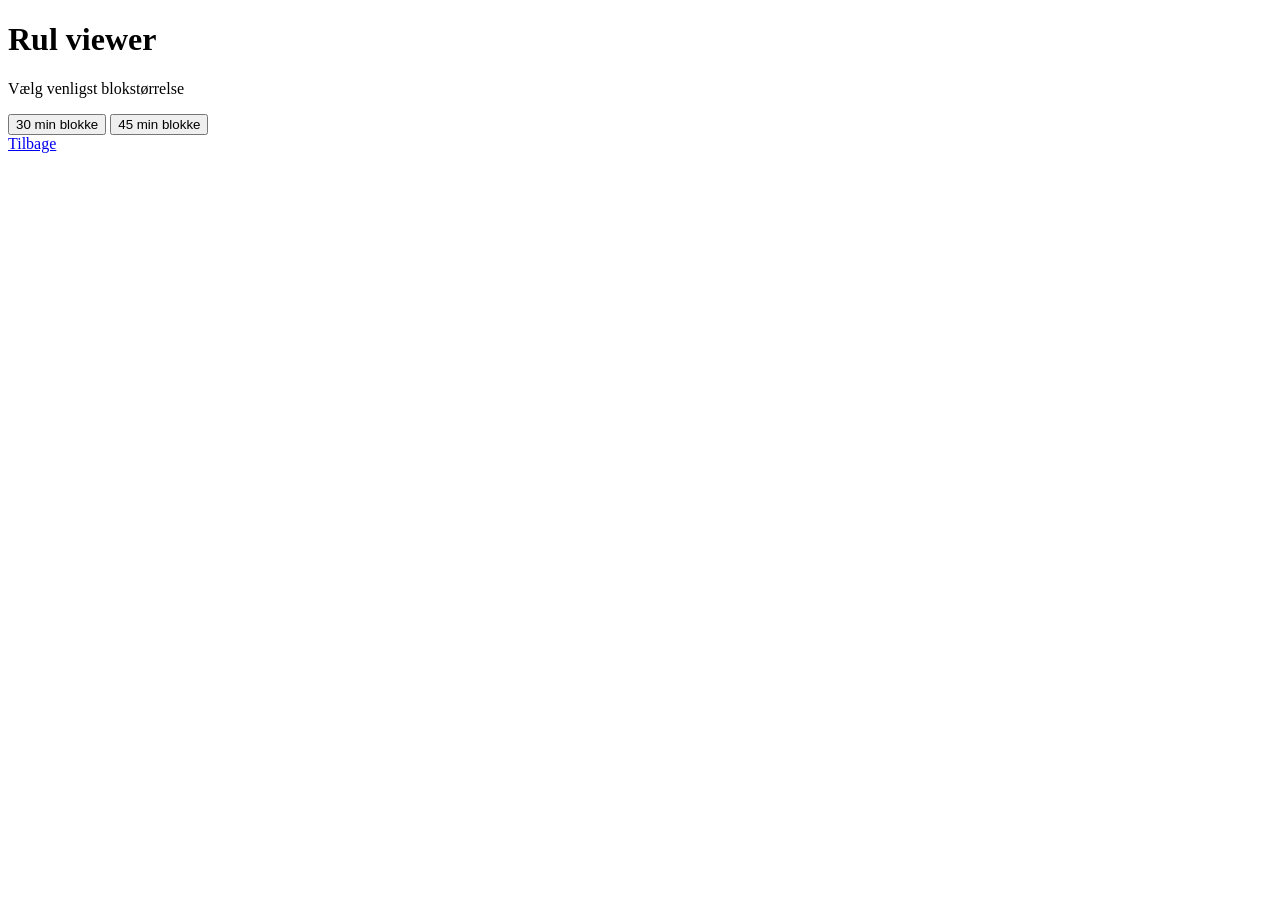
==== blocksize.html @ cd6a44e4 "Add files via upload Første version" ====
<!DOCTYPE html>
<html lang="da">
<head>
  <meta charset="UTF-8" />
  <meta name="viewport" content="width=device-width, initial-scale=1.0" />
  <title>Rul viewer</title>
  <link rel="stylesheet" href="css/style.css" />
</head>
<body>
  <header class="top-bar">
    <h1>Rul viewer</h1>
  </header>

  <main>
    <p class="page-intro">Vælg venligst blokstørrelse</p>
    <div class="block-choice">
      <button class="btn block-btn" id="block-30-btn">30 min blokke</button>
      <button class="btn block-btn" id="block-45-btn">45 min blokke</button>
    </div>
  </main>

  <a class="btn btn-secondary btn-back" href="vagttype.html">Tilbage</a>

  <script src="js/state.js"></script>
  <script src="js/blocksize.js"></script>
</body>
</html>
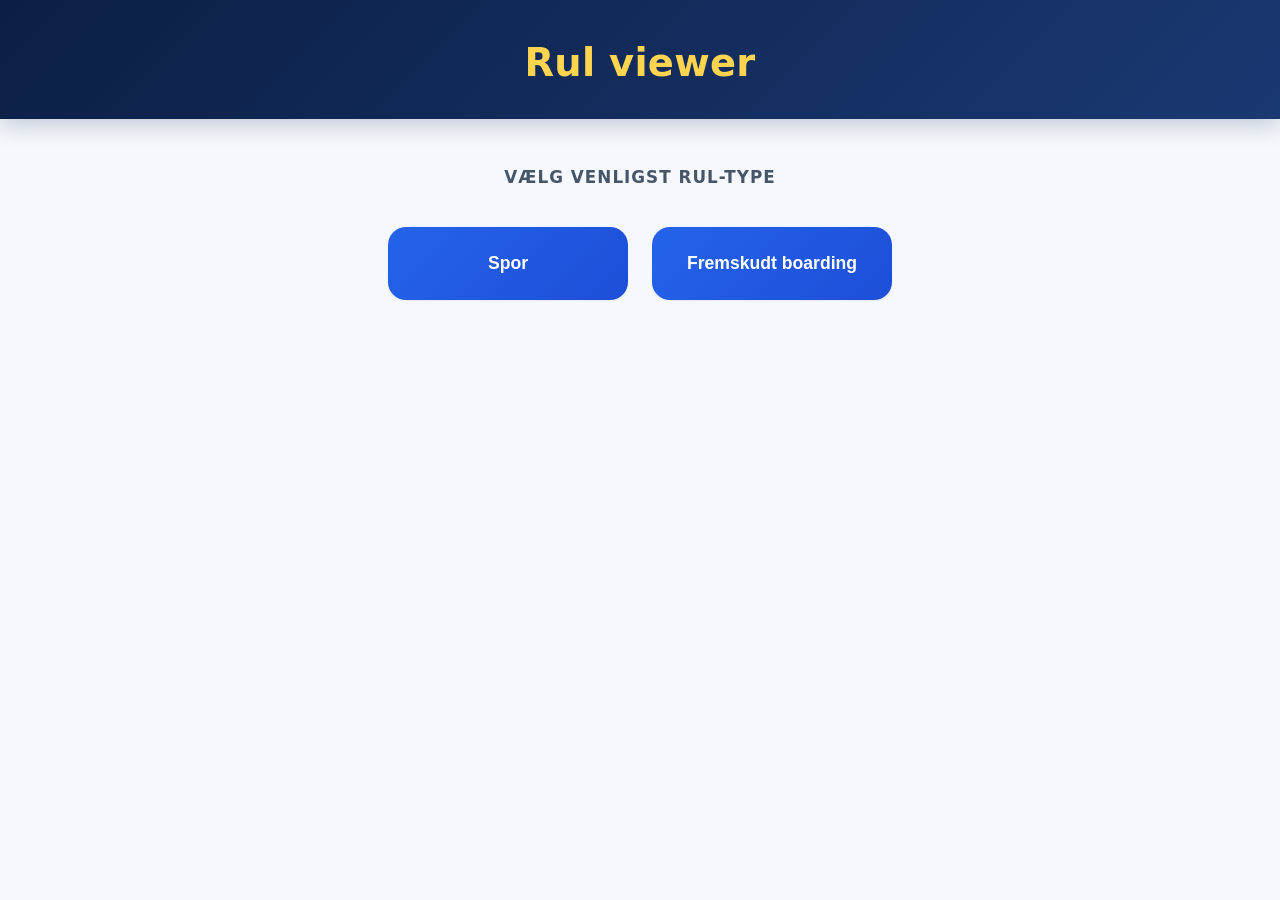
==== commit 449db716: "Update blocksize.html" ====
--- a/blocksize.html
+++ b/blocksize.html
@@ -3,7 +3,7 @@
 <head>
   <meta charset="UTF-8" />
   <meta name="viewport" content="width=device-width, initial-scale=1.0" />
-  <title>Rul viewer</title>
+  <title>Rul Beregner</title>
   <link rel="stylesheet" href="css/style.css" />
 </head>
 <body>
--- a/css/style.css
+++ b/css/style.css
@@ -0,0 +1,359 @@
+:root {
+  --navy-900: #0b1f45;
+  --navy-800: #122a5c;
+  --navy-700: #1a3872;
+  --blue-700: #1d4ed8;
+  --blue-600: #2563eb;
+  --blue-500: #3b82f6;
+  --blue-400: #60a5fa;
+  --blue-200: #bfdbfe;
+  --blue-100: #dbeafe;
+  --blue-50: #eff6ff;
+  --slate-900: #0f172a;
+  --slate-600: #475569;
+  --slate-400: #94a3b8;
+  --slate-200: #e2e8f0;
+  --slate-100: #eef2f7;
+  --slate-50: #f5f8fc;
+  --yellow-400: #ffd54f;
+  --red-600: #dc2626;
+  --red-100: #fde2e2;
+  --radius-sm: 8px;
+  --radius-md: 12px;
+  --radius-lg: 18px;
+  --shadow-sm: 0 1px 2px rgba(15, 23, 42, 0.06);
+  --shadow-md: 0 6px 20px rgba(15, 23, 42, 0.08);
+  --shadow-lg: 0 12px 32px rgba(15, 23, 42, 0.14);
+}
+
+* {
+  box-sizing: border-box;
+}
+
+body {
+  margin: 0;
+  font-family: "Segoe UI", system-ui, -apple-system, "Helvetica Neue", Arial, sans-serif;
+  background: var(--slate-50);
+  color: var(--slate-900);
+  min-height: 100vh;
+}
+
+/* ---------- Header ---------- */
+header.top-bar {
+  background: linear-gradient(135deg, var(--navy-900), var(--navy-700));
+  padding: 40px 20px 34px;
+  text-align: center;
+  box-shadow: 0 4px 24px rgba(11, 31, 69, 0.25);
+}
+
+header.top-bar h1 {
+  margin: 0;
+  color: var(--yellow-400);
+  font-size: 2.4rem;
+  font-weight: 700;
+  letter-spacing: 0.3px;
+}
+
+/* ---------- Layout ---------- */
+main {
+  max-width: 1100px;
+  margin: 0 auto;
+  padding: 48px 24px 120px;
+}
+
+.page-intro {
+  text-align: center;
+  font-size: 1.05rem;
+  font-weight: 600;
+  color: var(--slate-600);
+  margin: 0 0 8px;
+  text-transform: uppercase;
+  letter-spacing: 0.06em;
+}
+
+/* ---------- Buttons ---------- */
+.btn {
+  display: inline-block;
+  border: none;
+  border-radius: var(--radius-md);
+  background: linear-gradient(135deg, var(--blue-600), var(--blue-700));
+  color: #ffffff;
+  font-weight: 600;
+  font-size: 1rem;
+  padding: 14px 28px;
+  cursor: pointer;
+  text-align: center;
+  text-decoration: none;
+  box-shadow: var(--shadow-sm);
+  transition: transform 0.15s ease, box-shadow 0.15s ease, background 0.15s ease;
+}
+
+.btn:hover:not(:disabled) {
+  transform: translateY(-1px);
+  box-shadow: var(--shadow-md);
+}
+
+.btn:active:not(:disabled) {
+  transform: translateY(0);
+}
+
+.btn:disabled {
+  background: var(--slate-200);
+  color: var(--slate-400);
+  box-shadow: none;
+  cursor: not-allowed;
+}
+
+.btn-secondary {
+  background: #ffffff;
+  color: var(--navy-800);
+  border: 1.5px solid var(--blue-200);
+  box-shadow: var(--shadow-sm);
+}
+
+.btn-secondary:hover:not(:disabled) {
+  background: var(--blue-50);
+  border-color: var(--blue-400);
+}
+
+.btn-back {
+  position: fixed;
+  left: 24px;
+  bottom: 24px;
+  padding: 12px 22px 12px 18px;
+  box-shadow: var(--shadow-lg);
+}
+
+.btn-back::before {
+  content: "\2190";
+  margin-right: 8px;
+  font-weight: 700;
+}
+
+/* ---------- Front page: rul-type / vagttype pickers ---------- */
+.mode-choice,
+.block-choice {
+  display: flex;
+  justify-content: center;
+  gap: 24px;
+  margin-top: 40px;
+  flex-wrap: wrap;
+}
+
+.mode-btn,
+.block-btn {
+  min-width: 240px;
+  padding: 26px 30px;
+  font-size: 1.1rem;
+  border-radius: var(--radius-lg);
+}
+
+.shift-columns {
+  display: flex;
+  justify-content: center;
+  gap: 48px;
+  flex-wrap: wrap;
+  margin-top: 36px;
+}
+
+.shift-column {
+  display: flex;
+  flex-direction: column;
+  align-items: stretch;
+  gap: 14px;
+  min-width: 200px;
+}
+
+.shift-category {
+  text-align: center;
+  font-weight: 700;
+  font-size: 0.85rem;
+  letter-spacing: 0.08em;
+  text-transform: uppercase;
+  color: var(--blue-700);
+  padding-bottom: 10px;
+  border-bottom: 2px solid var(--blue-200);
+  margin-bottom: 4px;
+}
+
+.shift-time {
+  background: #ffffff;
+  border: 1.5px solid var(--slate-200);
+  border-left: 4px solid var(--blue-500);
+  border-radius: var(--radius-sm);
+  padding: 14px 20px;
+  text-align: center;
+  font-weight: 600;
+  color: var(--slate-900);
+  cursor: pointer;
+  box-shadow: var(--shadow-sm);
+  transition: transform 0.15s ease, box-shadow 0.15s ease, border-color 0.15s ease;
+}
+
+.shift-time:hover {
+  transform: translateY(-2px);
+  box-shadow: var(--shadow-md);
+  border-color: var(--blue-500);
+}
+
+.shift-time.selected {
+  background: var(--blue-600);
+  border-color: var(--blue-700);
+  color: #ffffff;
+}
+
+/* ---------- Position page ---------- */
+.position-page {
+  display: flex;
+  justify-content: space-between;
+  align-items: flex-start;
+  flex-wrap: wrap;
+  gap: 48px;
+  margin-top: 40px;
+}
+
+.person-row {
+  display: flex;
+  flex-direction: column;
+  align-items: center;
+  gap: 22px;
+}
+
+.speech-bubble {
+  position: relative;
+  background: var(--navy-800);
+  color: #ffffff;
+  border-radius: var(--radius-lg);
+  padding: 18px 24px;
+  max-width: 260px;
+  text-align: center;
+  font-weight: 600;
+  box-shadow: var(--shadow-md);
+}
+
+.speech-bubble::after {
+  content: "";
+  position: absolute;
+  bottom: -12px;
+  left: 30px;
+  border-width: 12px 8px 0 0;
+  border-style: solid;
+  border-color: var(--navy-800) transparent transparent transparent;
+}
+
+.person-icon {
+  font-size: 4.5rem;
+  line-height: 1;
+  filter: grayscale(0.15);
+}
+
+.position-controls {
+  display: flex;
+  flex-direction: column;
+  align-items: center;
+  gap: 14px;
+  background: #ffffff;
+  border: 1px solid var(--slate-200);
+  border-radius: var(--radius-lg);
+  padding: 28px 36px;
+  box-shadow: var(--shadow-sm);
+}
+
+.position-controls > p {
+  margin: 0;
+  font-weight: 600;
+  color: var(--slate-600);
+}
+
+select#position-select {
+  border-radius: var(--radius-sm);
+  border: 1.5px solid var(--slate-200);
+  padding: 12px 18px;
+  font-size: 1rem;
+  background: var(--slate-50);
+  font-weight: 600;
+  color: var(--slate-900);
+  min-width: 200px;
+}
+
+select#position-select:focus {
+  outline: none;
+  border-color: var(--blue-500);
+  box-shadow: 0 0 0 3px var(--blue-100);
+}
+
+.create-btn-row {
+  width: 100%;
+  display: flex;
+  justify-content: center;
+  margin-top: 40px;
+}
+
+/* ---------- Schedule page ---------- */
+.oversigt-layout {
+  display: flex;
+  gap: 56px;
+  align-items: flex-start;
+  flex-wrap: wrap;
+}
+
+.oversigt-info {
+  flex: 1;
+  min-width: 260px;
+}
+
+.info-card {
+  background: var(--blue-50);
+  border: 1px solid var(--blue-100);
+  border-left: 4px solid var(--blue-500);
+  border-radius: var(--radius-lg);
+  padding: 26px;
+  font-weight: 600;
+  color: var(--navy-800);
+  margin-bottom: 28px;
+  line-height: 1.5;
+}
+
+table.rul-table {
+  border-collapse: collapse;
+  min-width: 320px;
+  background: #ffffff;
+  border-radius: var(--radius-md);
+  overflow: hidden;
+  box-shadow: var(--shadow-md);
+}
+
+table.rul-table th,
+table.rul-table td {
+  padding: 12px 28px;
+  text-align: center;
+  border-bottom: 1px solid var(--slate-100);
+}
+
+table.rul-table thead th {
+  background: var(--navy-800);
+  color: #ffffff;
+  font-size: 0.95rem;
+  font-weight: 600;
+  letter-spacing: 0.03em;
+}
+
+table.rul-table tbody tr:hover {
+  background: var(--blue-50);
+}
+
+table.rul-table tbody tr:last-child td {
+  border-bottom: none;
+}
+
+.error-box {
+  background: var(--red-100);
+  border: 1px solid var(--red-600);
+  border-radius: var(--radius-md);
+  padding: 20px;
+  max-width: 500px;
+  margin: 20px auto;
+  text-align: center;
+  color: var(--red-600);
+  font-weight: 600;
+}
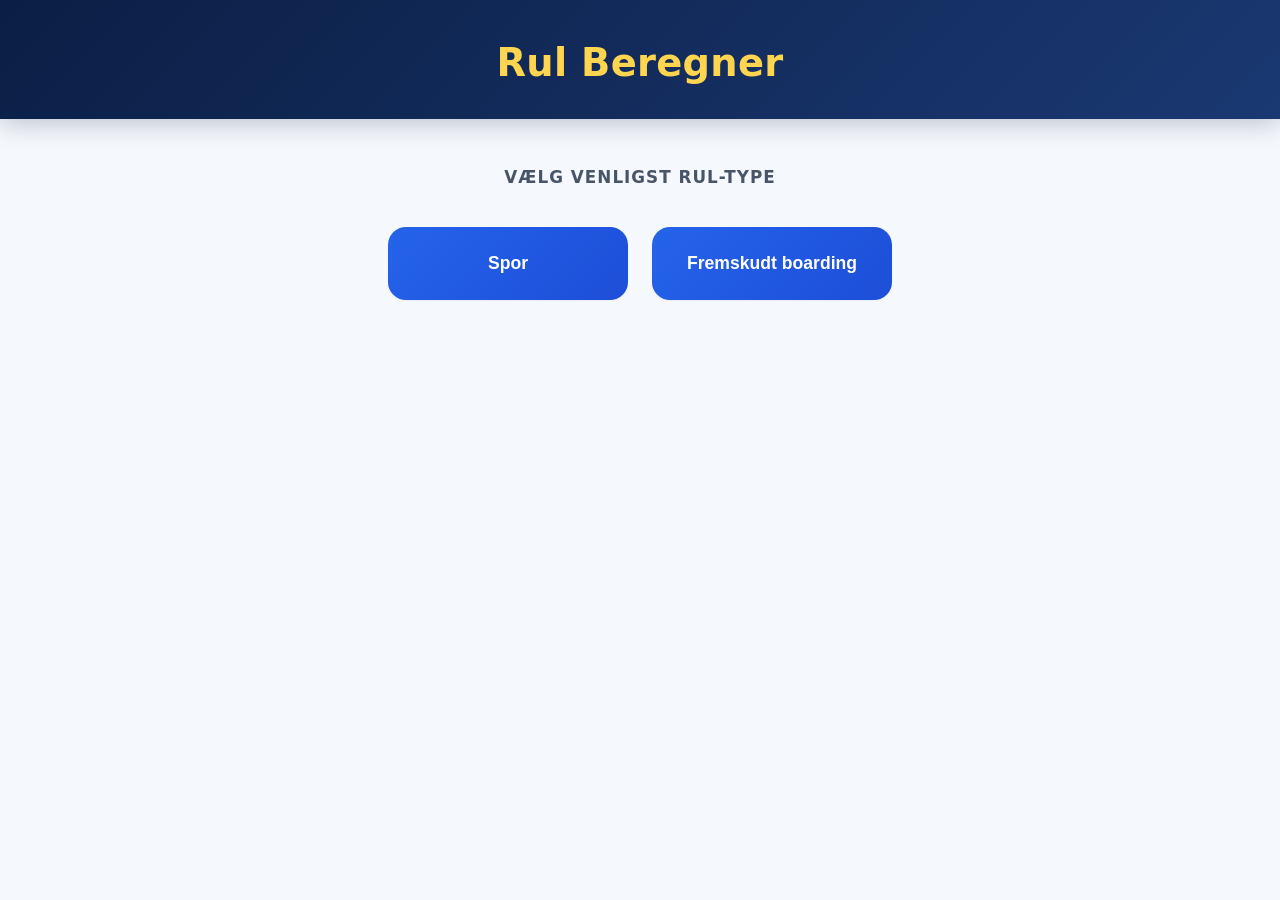
==== commit 548a141a: "Update blocksize.html" ====
--- a/blocksize.html
+++ b/blocksize.html
@@ -8,7 +8,7 @@
 </head>
 <body>
   <header class="top-bar">
-    <h1>Rul viewer</h1>
+    <h1>Rul Beregner</h1>
   </header>
 
   <main>
